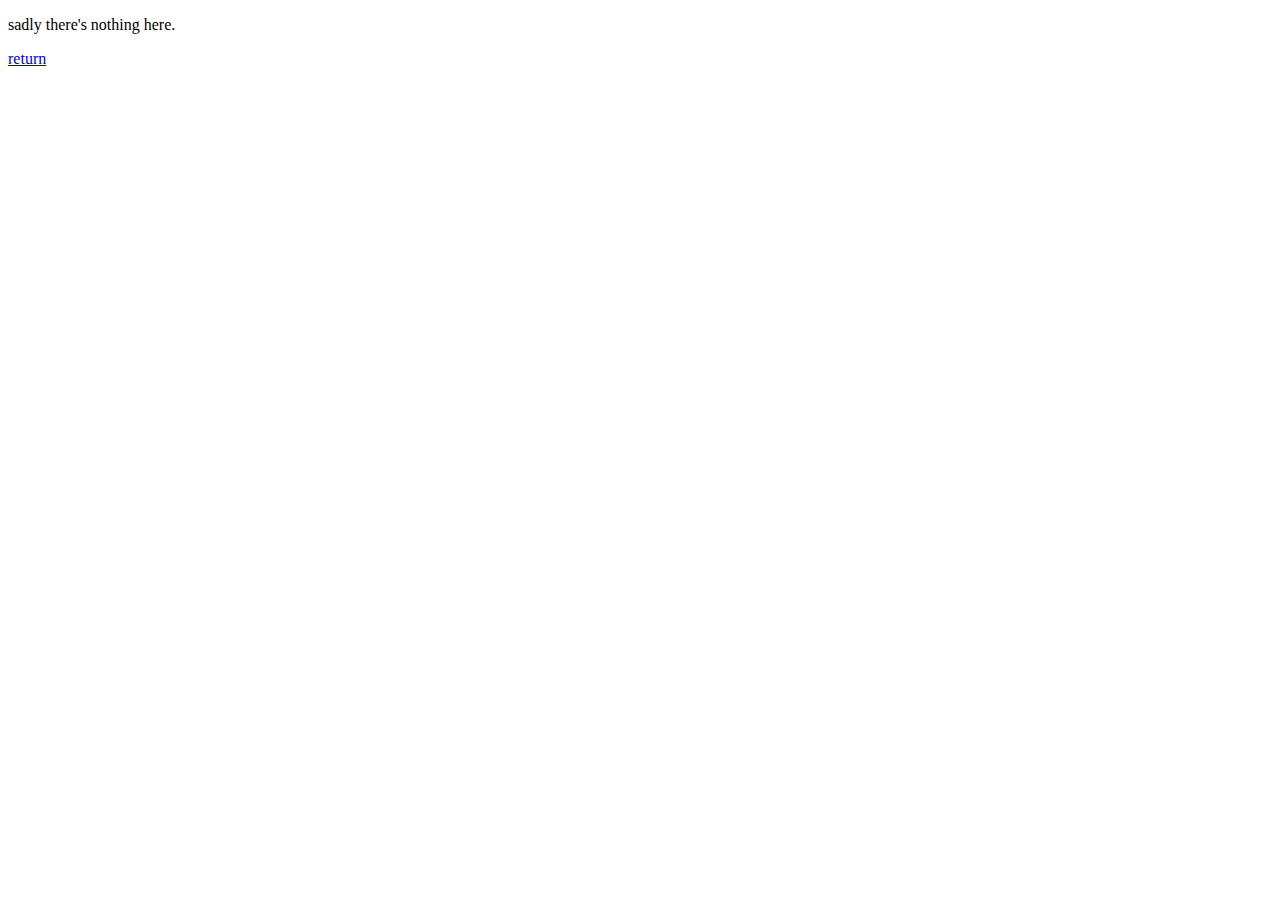
==== menu/menu.html @ 7d38db2b "Reapply "1st"" ====
<!DOCTYPE html>
<html lang="en">
<head>
    <meta charset="UTF-8">
    <meta name="viewport" content="width=device-width, initial-scale=1.0">
    <title>Congrats!</title>
</head>
<body>
    <p>sadly there's nothing here.</p>
    <a href="../restmenu.html">return</a>
</body>
</html>
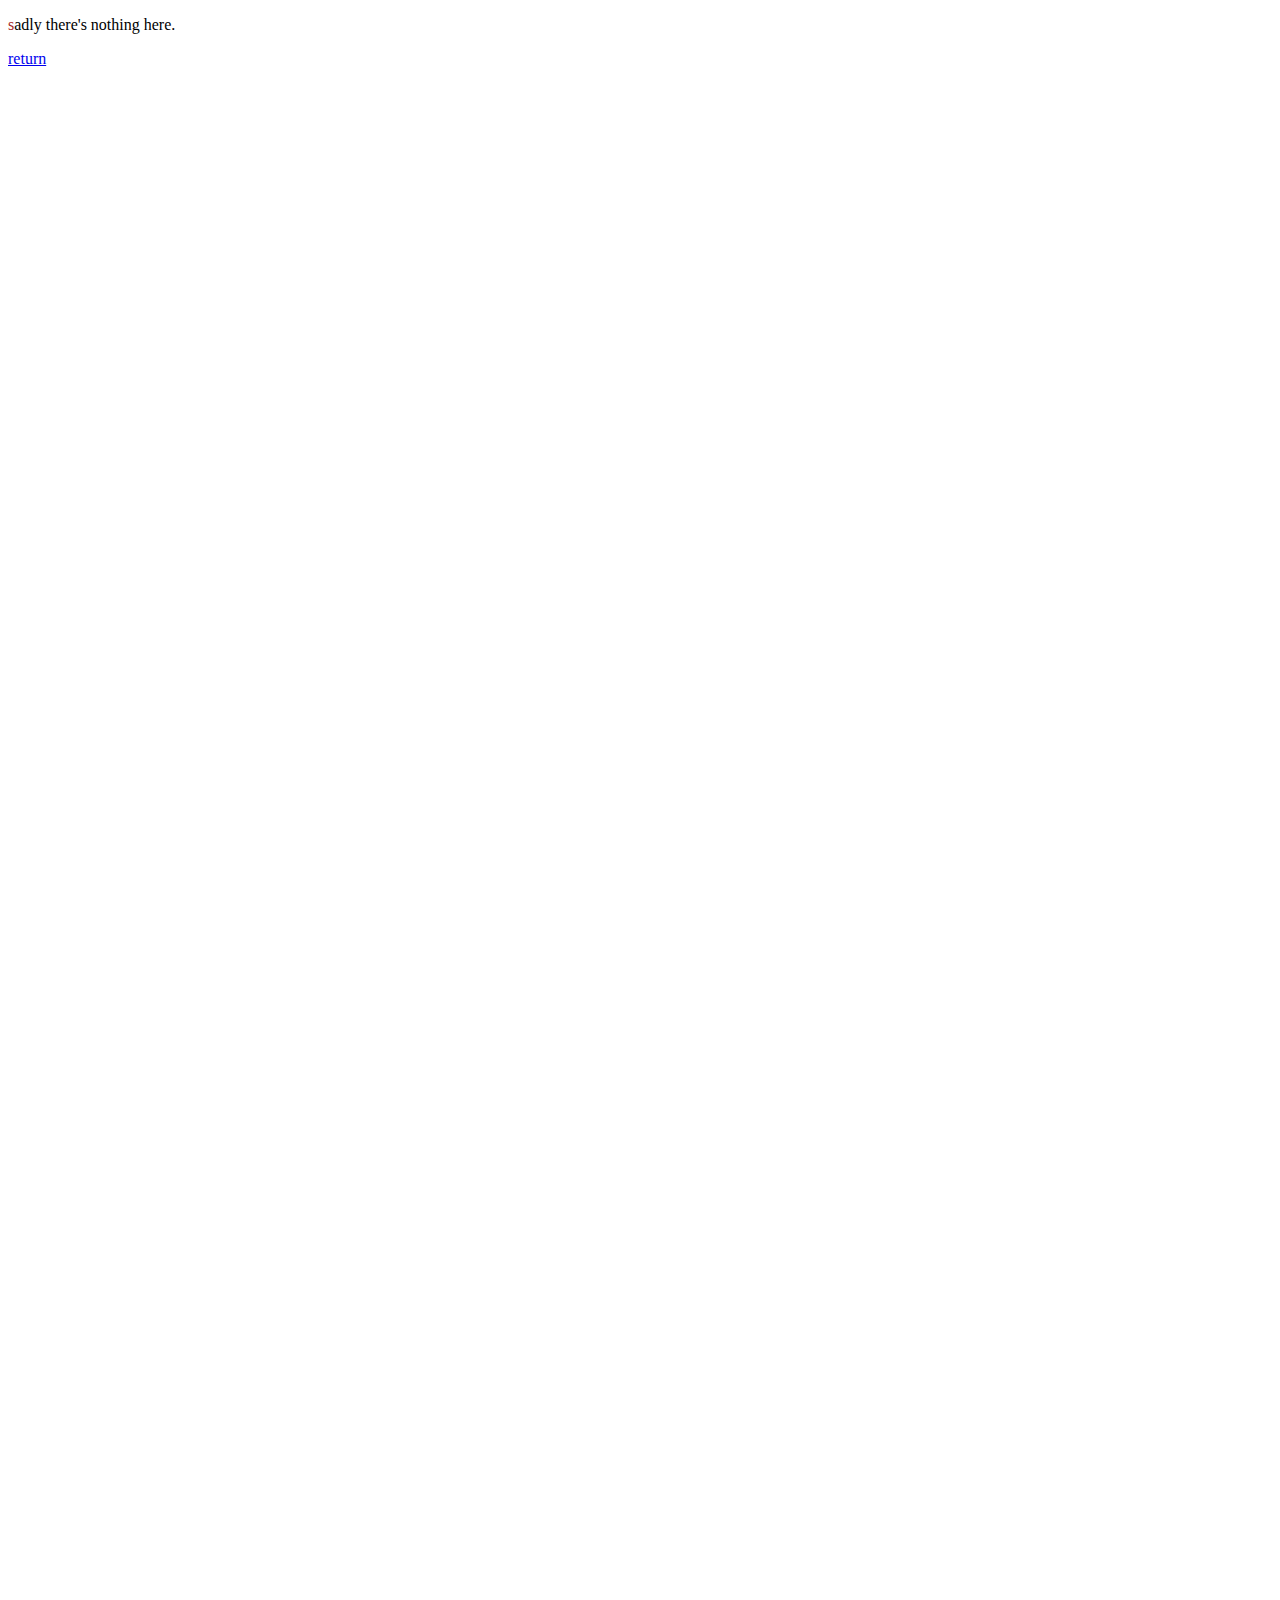
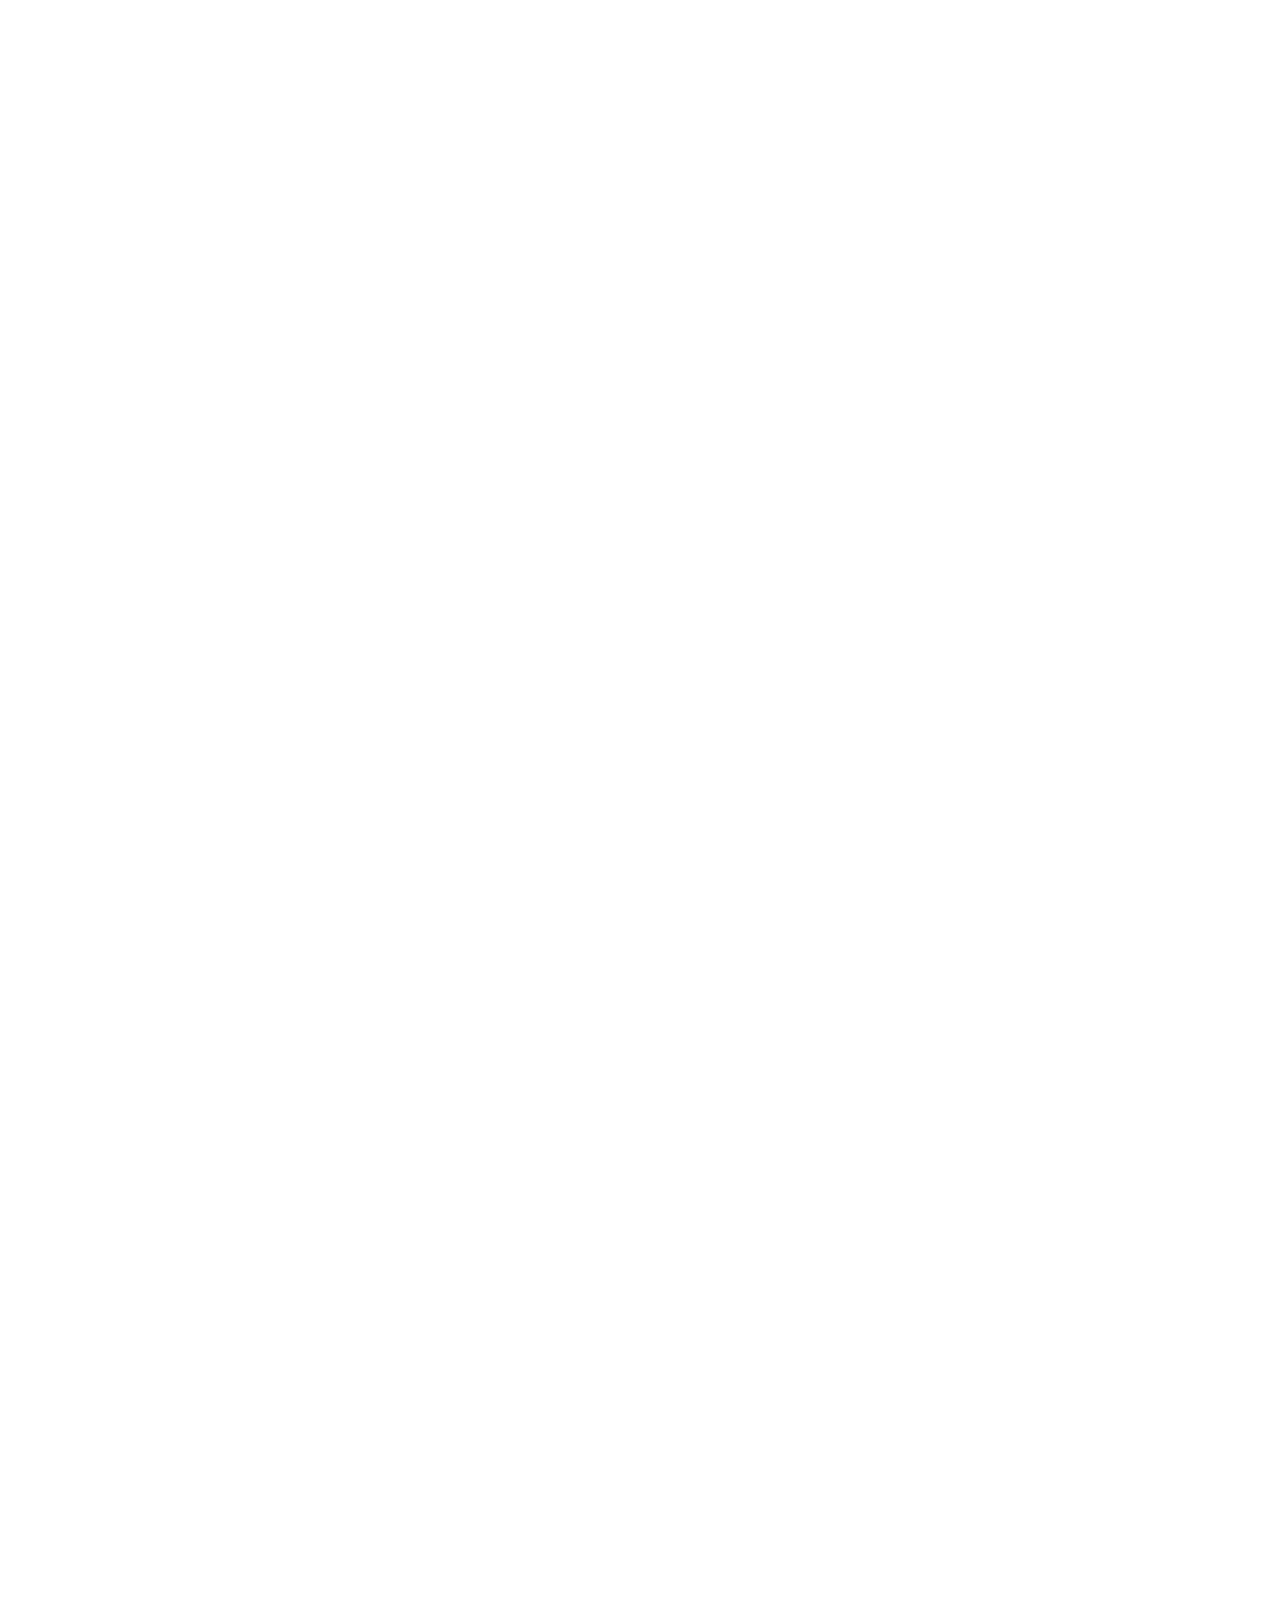
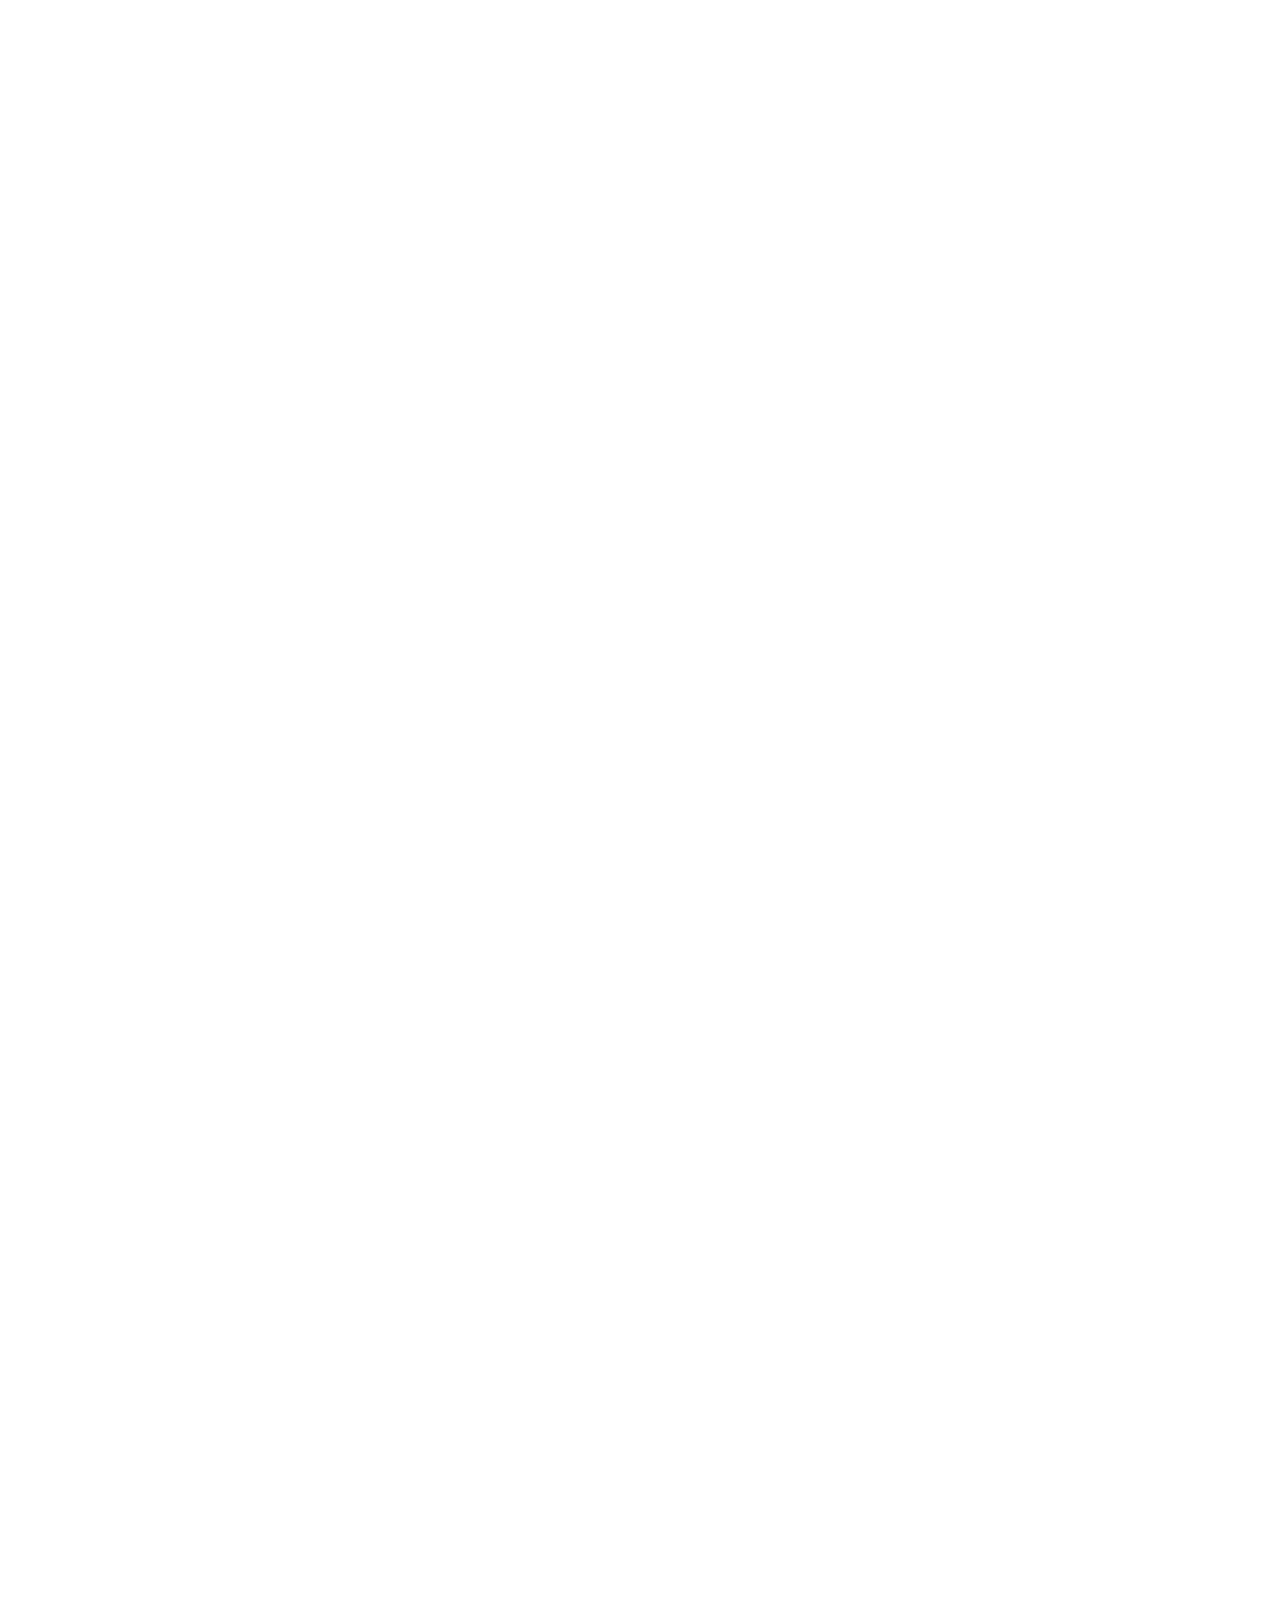
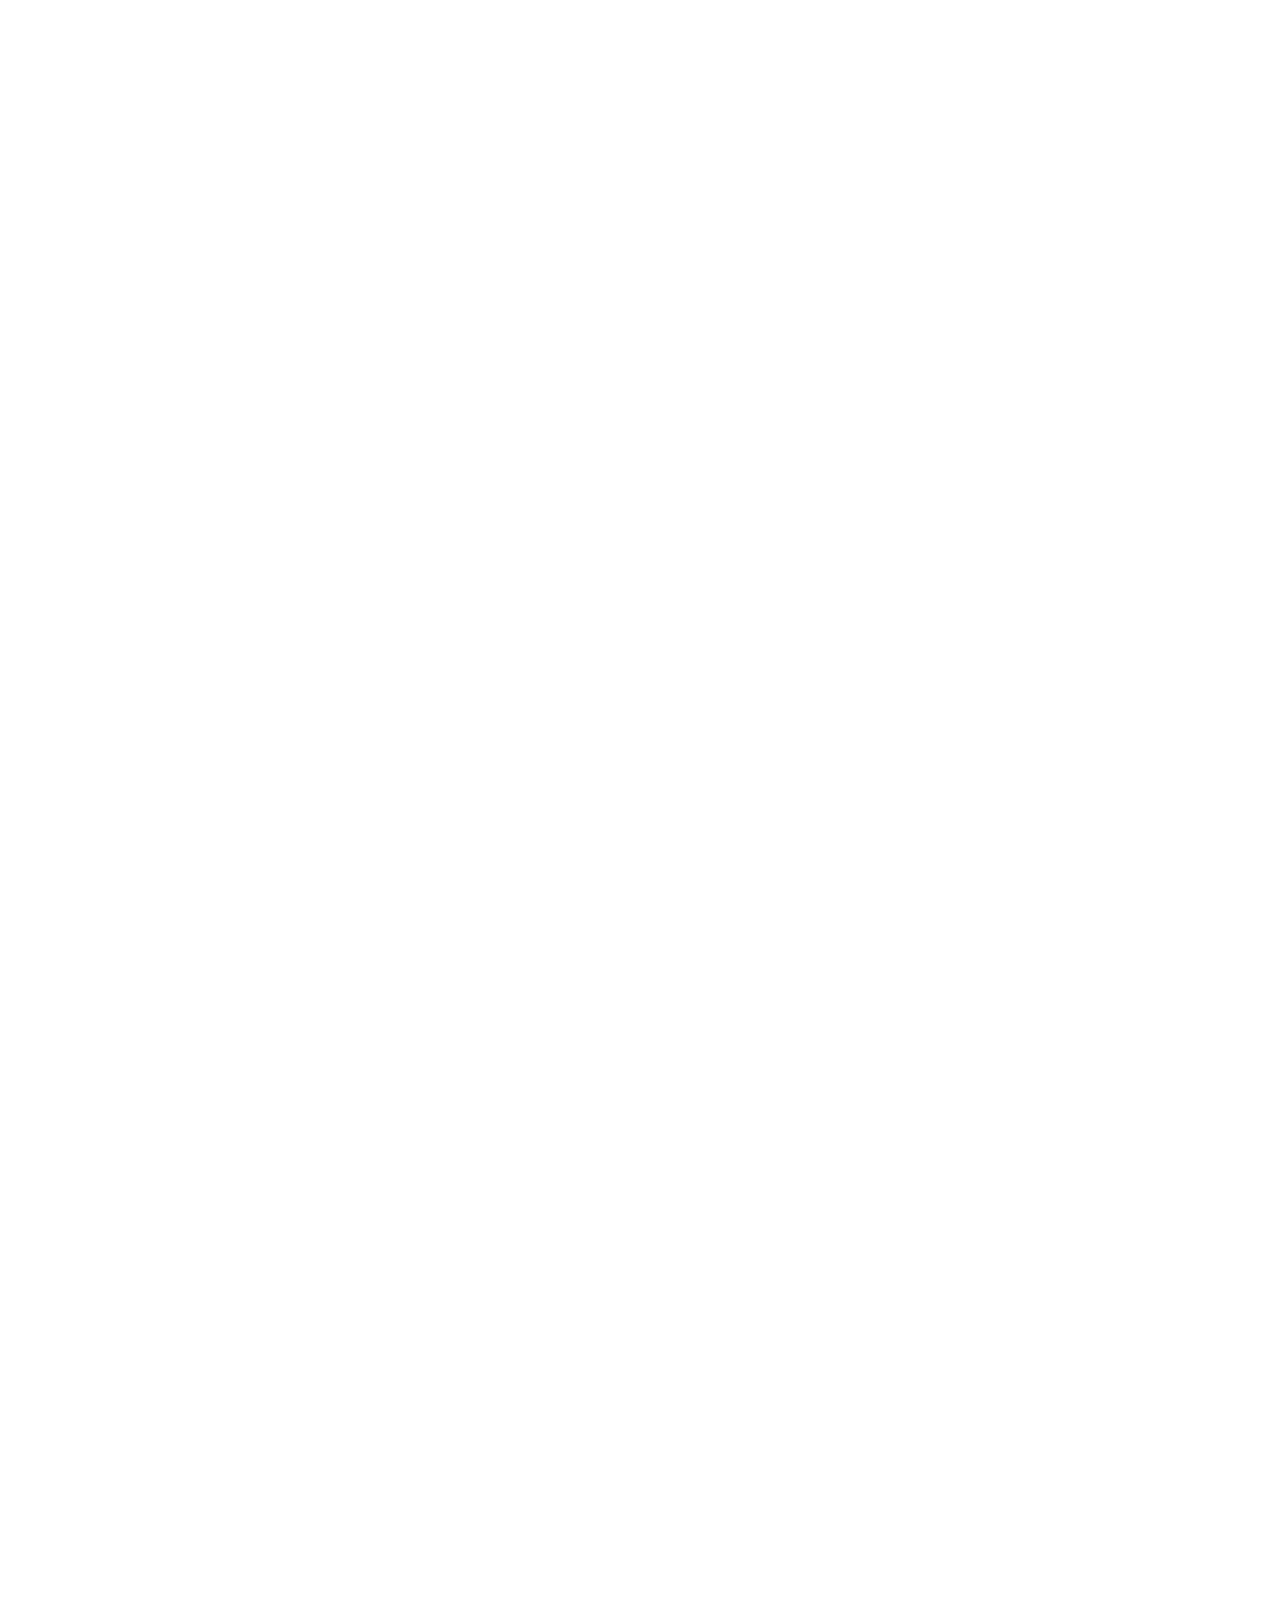
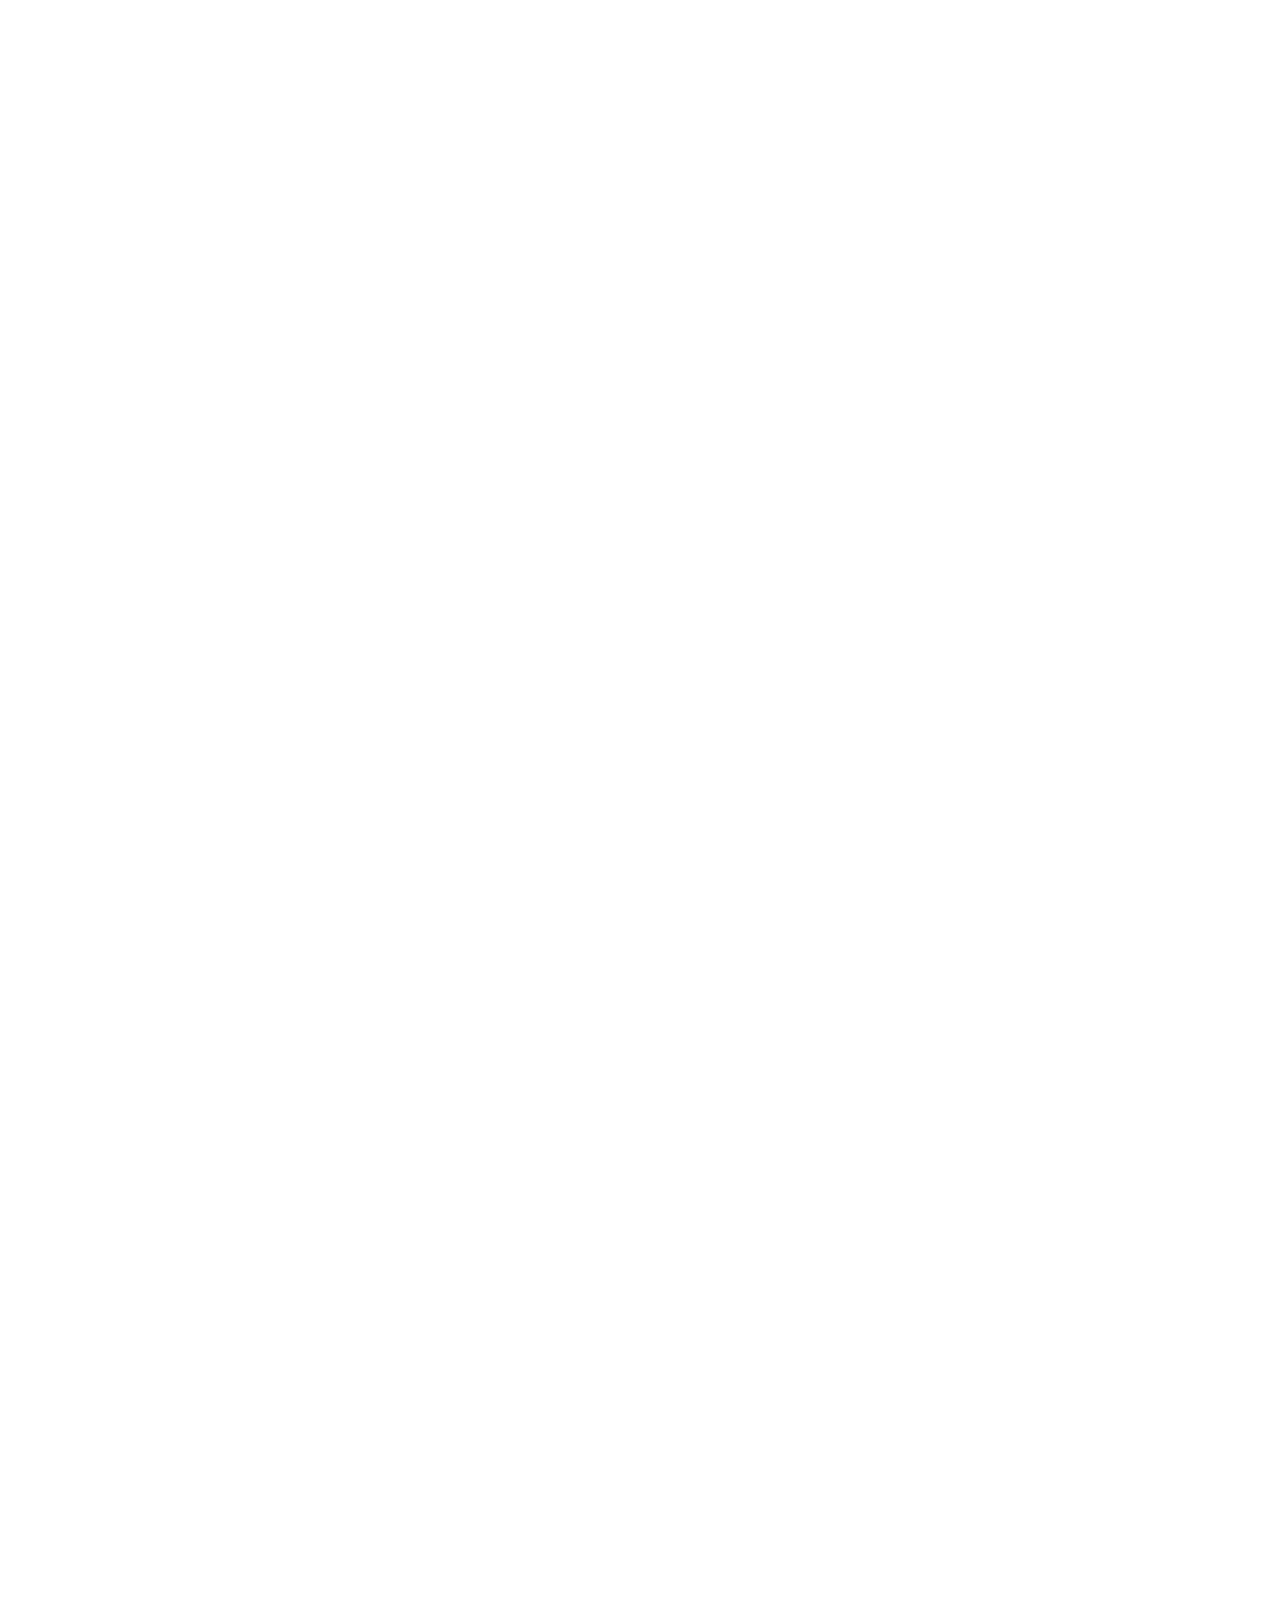
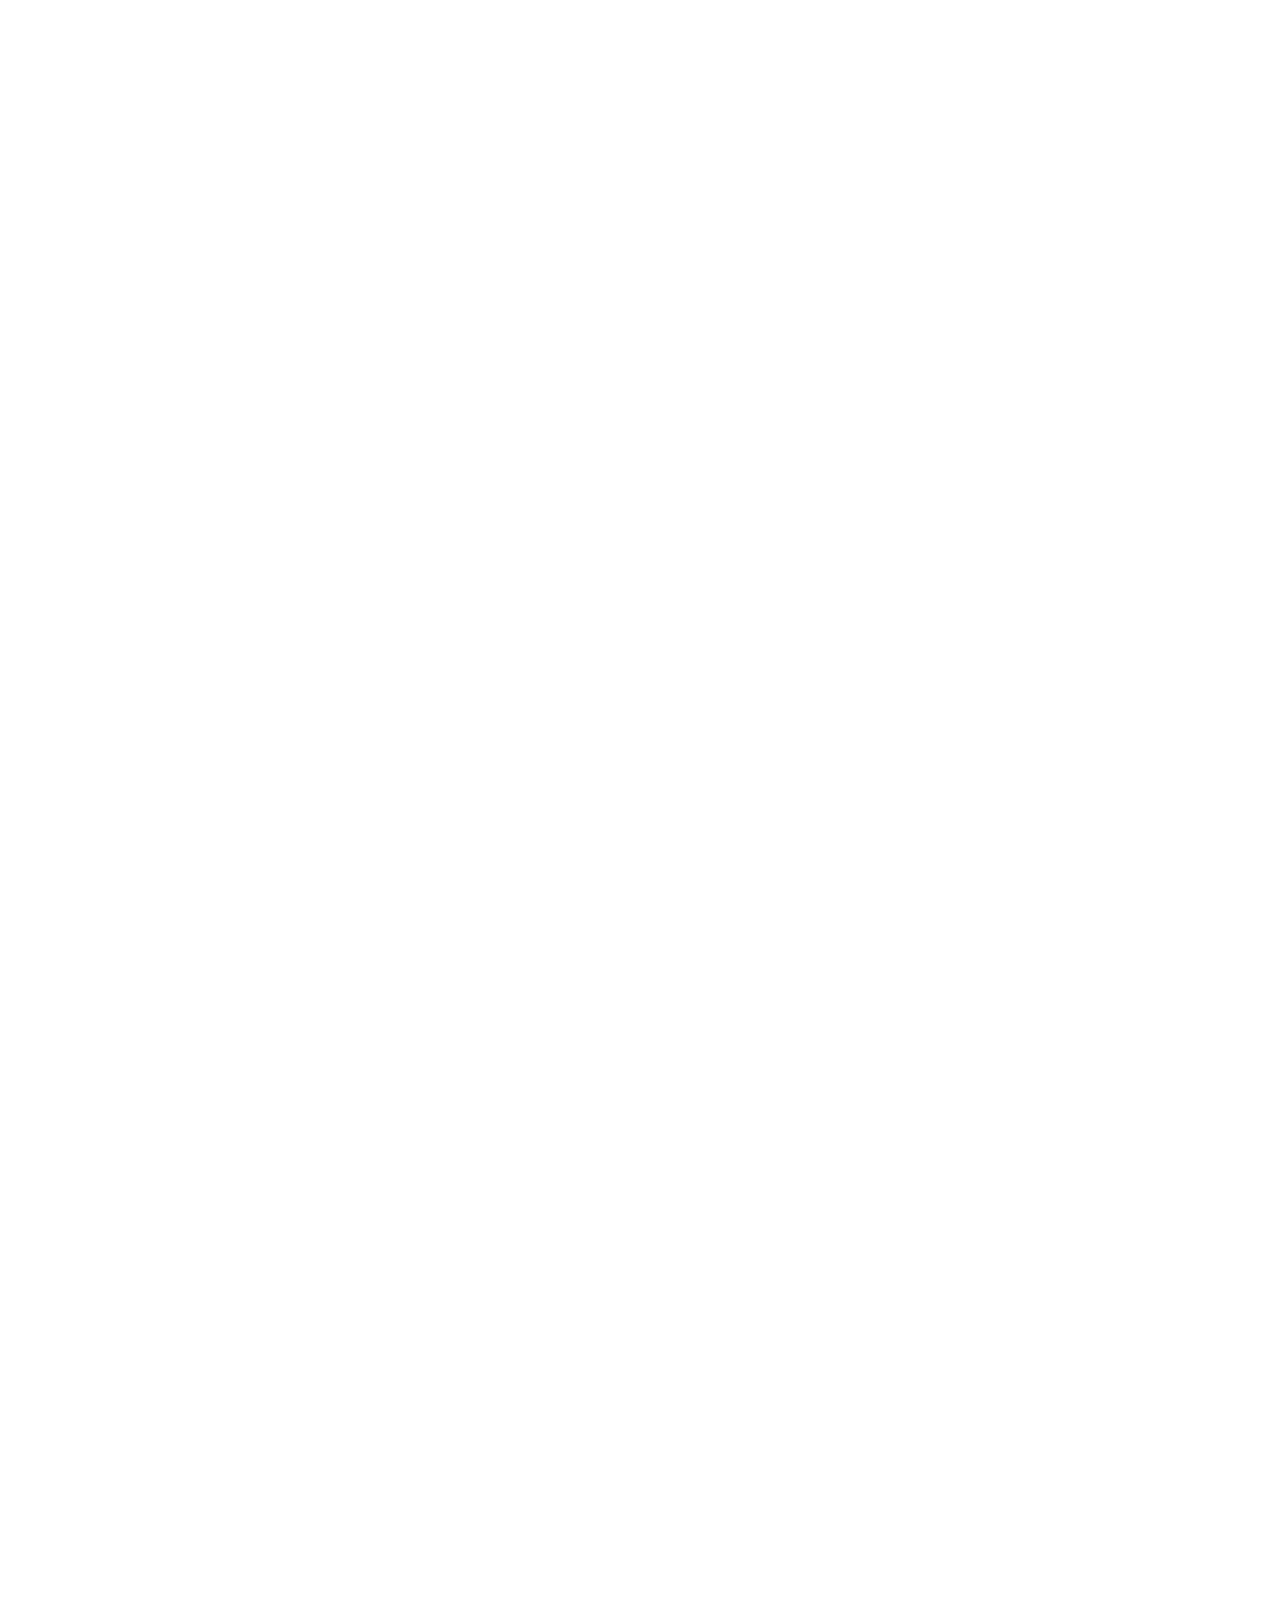
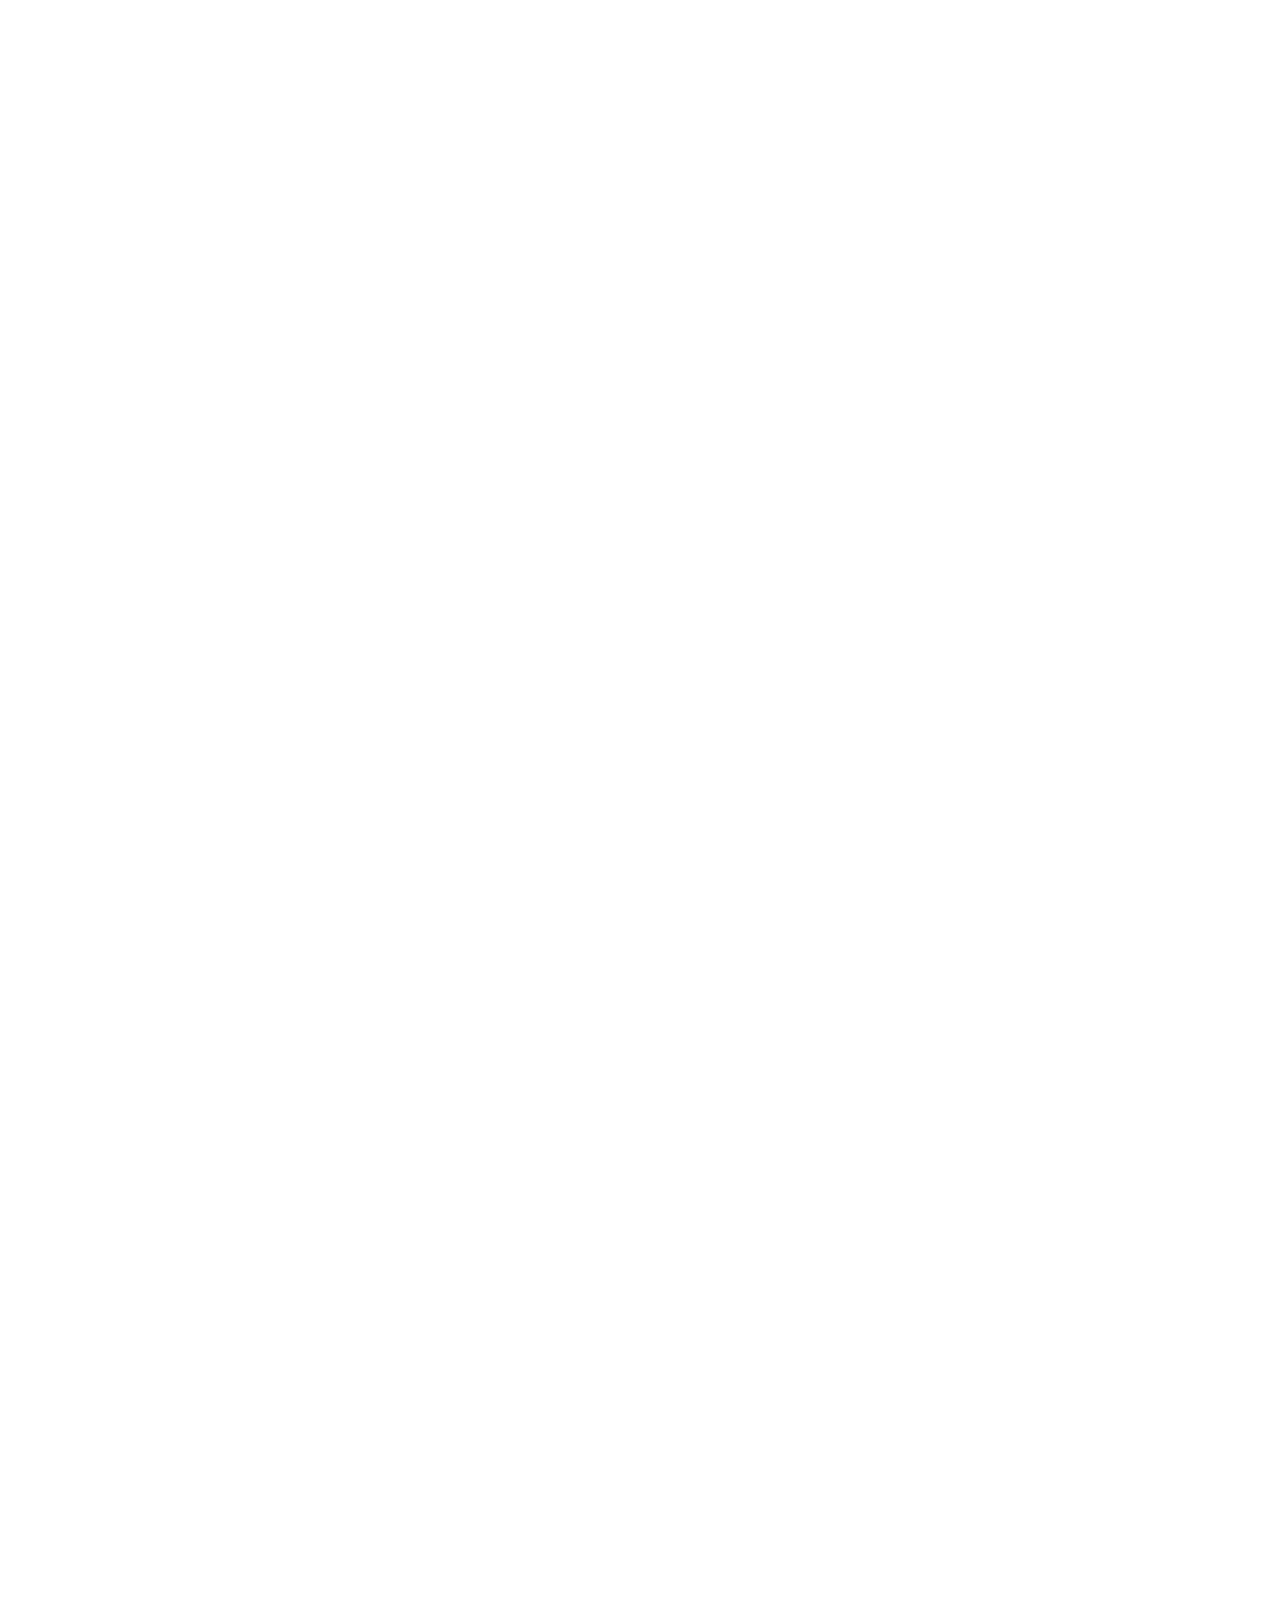
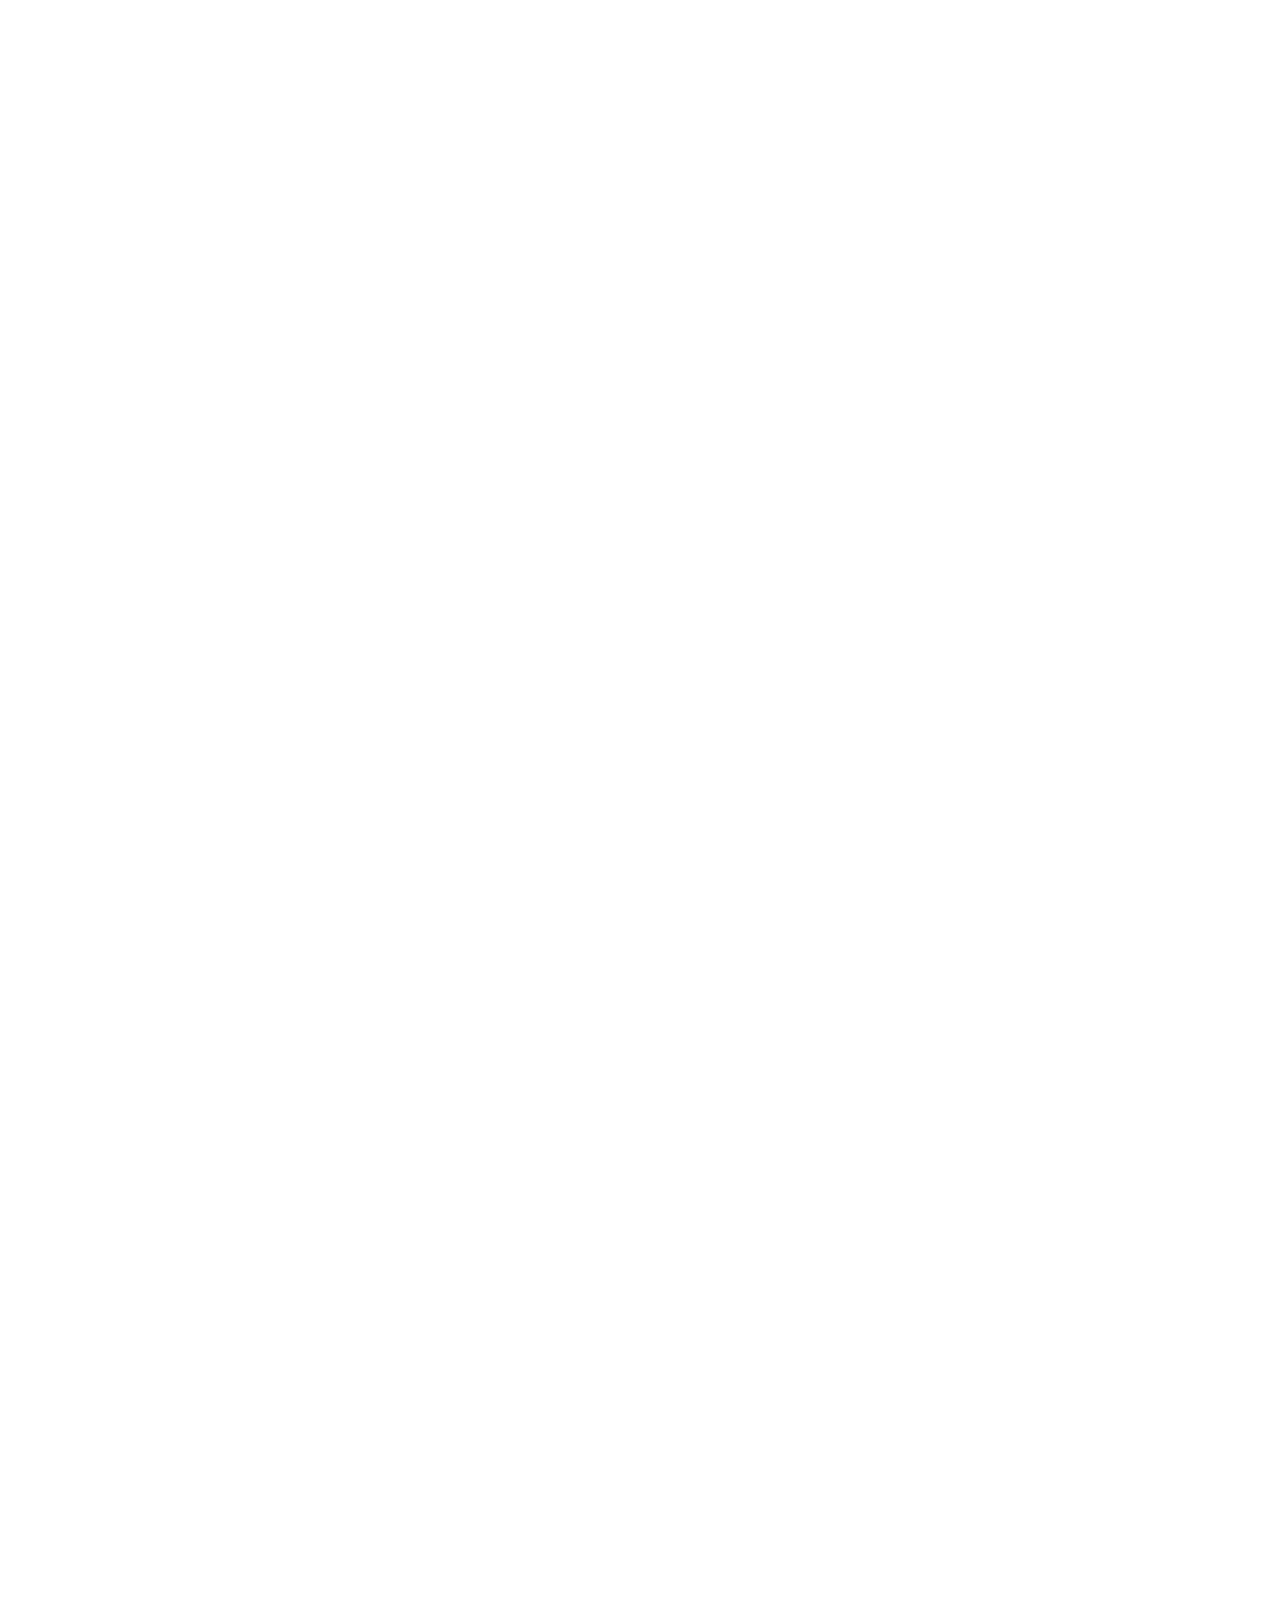
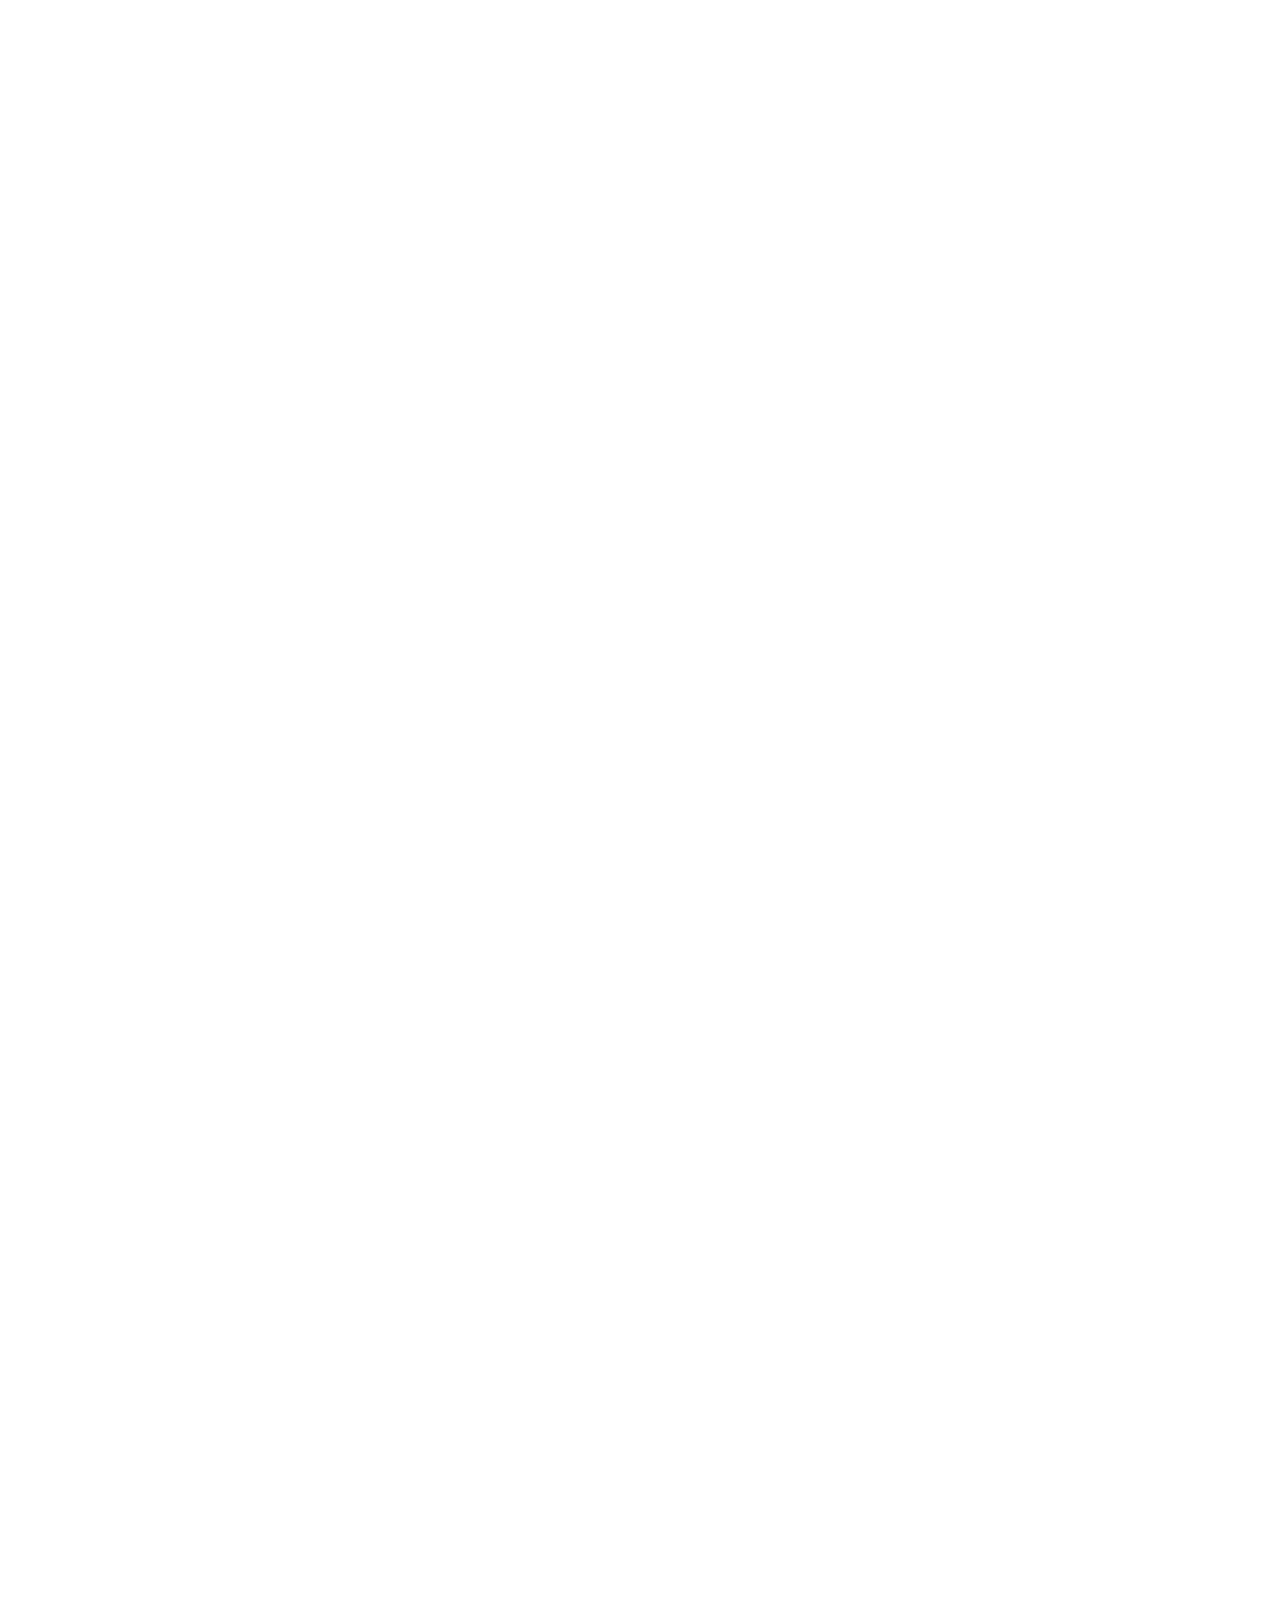
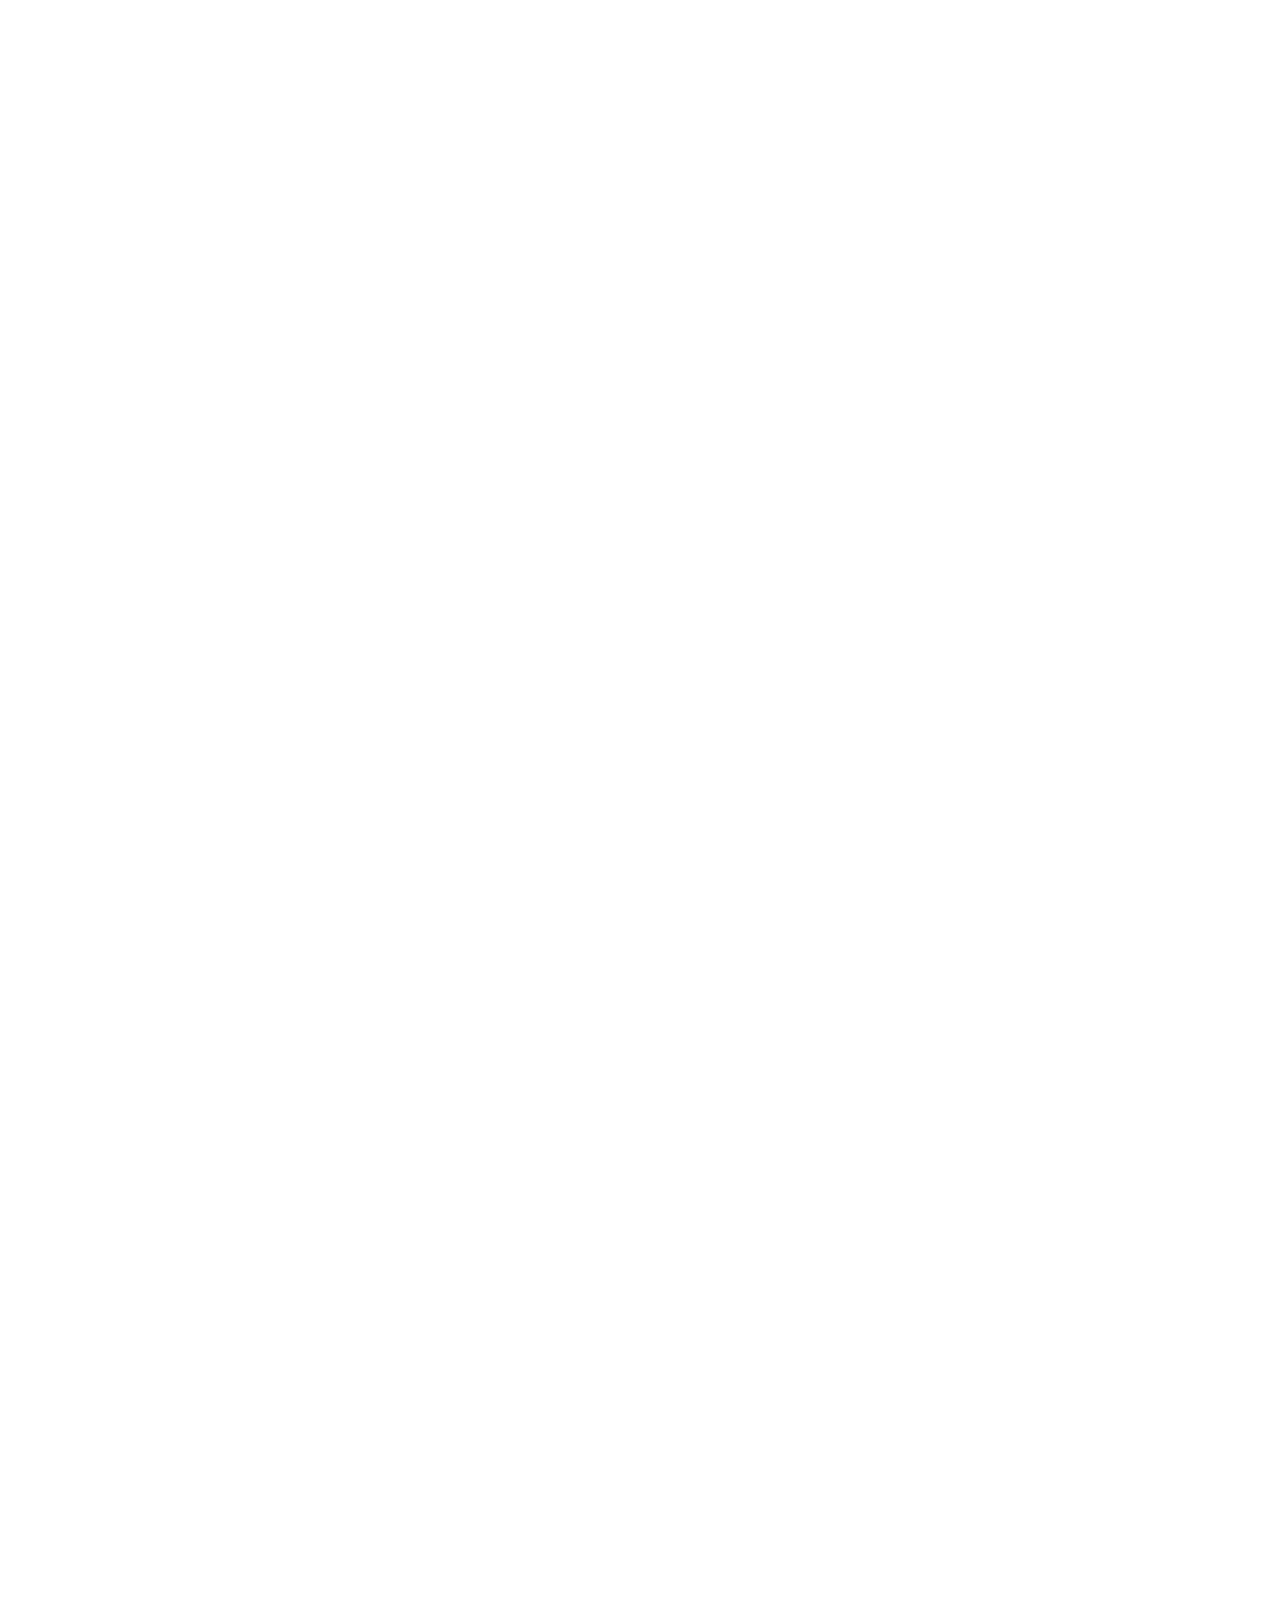
==== commit 44e481c9: "Version2" ====
--- a/menu/menu.html
+++ b/menu/menu.html
@@ -4,9 +4,13 @@
     <meta charset="UTF-8">
     <meta name="viewport" content="width=device-width, initial-scale=1.0">
     <title>Congrats!</title>
+    <link rel="stylesheet" href="menu.css">
 </head>
 <body>
-    <p>sadly there's nothing here.</p>
-    <a href="../restmenu.html">return</a>
+    <p id="top">sadly there's nothing here.</p>
+    <a href="#garbage">return</a>
+    <br><br><br><br><br><br><br><br><br><br><br><br><br><br><br><br><br><br><br><br><br><br><br><br><br><br><br><br><br><br><br><br><br><br><br><br><br><br><br><br><br><br><br><br><br><br><br><br><br><br><br><br><br><br><br><br><br><br><br><br><br><br><br><br><br><br><br><br><br><br><br><br><br><br><br><br><br><br><br><br><br><br><br><br><br><br><br><br><br><br><br><br><br><br><br><br><br><br><br><br><br><br><br><br><br><br><br><br><br><br><br><br><br><br><br><br><br><br><br><br><br><br><br><br><br><br><br><br><br><br><br><br><br><br><br><br><br><br><br><br><br><br><br><br><br><br><br><br><br><br><br><br><br><br><br><br><br><br><br><br><br><br><br><br><br><br><br><br><br><br><br><br><br><br><br><br><br><br><br><br><br><br><br><br><br><br><br><br><br><br><br><br><br><br><br><br><br><br><br><br><br><br><br><br><br><br><br><br><br><br><br><br><br><br><br><br><br><br><br><br><br><br><br><br><br><br><br><br><br><br><br><br><br><br><br><br><br><br><br><br><br><br><br><br><br><br><br><br><br><br><br><br><br><br><br><br><br><br><br><br><br><br><br><br><br><br><br><br><br><br><br><br><br><br><br><br><br><br><br><br><br><br><br><br><br><br><br><br><br><br><br><br><br><br><br><br><br><br><br><br><br><br><br><br><br><br><br><br><br><br><br><br><br><br><br><br><br><br><br><br><br><br><br><br><br><br><br><br><br><br><br><br><br><br><br><br><br><br><br><br><br><br><br><br><br><br><br><br><br><br><br><br><br><br><br><br><br><br><br><br><br><br><br><br><br><br><br><br><br><br><br><br><br><br><br><br><br><br><br><br><br><br><br><br><br><br><br><br><br><br><br><br><br><br><br><br><br><br><br><br><br><br><br><br><br><br><br><br><br><br><br><br><br><br><br><br><br><br><br><br><br><br><br><br><br><br><br><br><br><br><br><br><br><br><br><br><br><br><br><br><br><br><br><br><br><br><br><br><br><br><br><br><br><br><br><br><br><br><br><br><br><br><br><br><br><br><br><br><br><br><br><br><br><br><br><br><br><br><br><br><br><br><br><br><br><br><br><br><br><br><br><br><br><br><br><br><br><br><br><br><br><br><br><br><br><br><br><br><br><br><br><br><br><br><br><br><br><br><br><br><br><br><br><br><br><br><br><br><br><br><br><br><br><br><br><br><br><br><br><br><br><br><br><br><br><br><br><br><br><br><br><br><br><br><br><br><br><br><br><br><br><br><br><br><br><br><br><br><br><br><br><br><br><br><br><br><br><br><br><br><br><br><br><br><br><br><br><br><br><br><br><br><br><br><br><br><br><br><br><br><br><br><br><br><br><br><br><br><br><br><br><br><br><br><br><br><br><br><br><br><br><br><br><br><br><br><br><br><br><br><br><br><br><br><br><br><br><br><br><br><br><br><br><br><br><br><br><br><br><br><br><br><br><br><br><br><br><br><br><br><br><br><br><br><br><br><br><br><br><br><br><br><br><br><br><br><br><br><br><br><br><br><br><br><br><br><br><br><br><br><br><br><br><br><br><br><br><br><br><br><br><br><br><br><br><br><br><br><br><br><br><br><br><br><br><br><br><br><br><br><br><br><br><br><br><br><br><br><br><br><br><br><br><br><br><br><br><br><br><br><br><br><br><br><br><br><br><br><br><br><br><br><br><br><br><br><br><br><br><br><br><br><br><br><br><br><br><br><br><br><br><br><br><br><br><br><br><br><br><br><br><br><br><br><br><br><br><br><br><br><br><br><br><br><br><br><br><br><br><br><br><br><br><br><br><br><br><br><br><br><br><br><br><br><br><br><br><br><br><br><br><br><br><br><br><br><br><br><br><br><br><br><br><br><br><br><br><br><br><br><br><br><br><br><br><br><br><br><br><br><br><br><br><br><br><br><br><br><br><br><br><br><br><br><br><br><br><br><br><br><br><br><br><br><br><br><br><br><br><br><br><br><br><br><br><br><br><br><br><br><br><br><br><br><br><br><br><br><br><br><br><br><br><br><br><br><br><br><br><br><br><br><br><br><br><br><br><br><br><br><br><br><br><br><br><br><br><br><br><br><br><br><br><br><br><br><br><br><br><br><br><br><br><br><br><br><br><br><br><br><br><br><br><br><br><br><br><br><br><br><br><br><br><br><br><br><br><br><br><br><br><br><br><br><br><br><br><br><br><br><br><br><br><br><br><br><br><br><br><br><br><br><br><br><br><br><br><br><br><br><br><br><br><br><br><br><br><br><br><br><br><br><br><br><br><br><br><br><br><br><br><br><br><br><br><br><br><br><br><br><br><br><br><br><br><br><br><br><br><br><br><br><br><br><br><br><br><br><br><br><br><br><br><br><br><br><br><br><br><br><br><br><br><br><br><br><br><br><br><br><br><br><br><br><br><br><br><br><br><br><br><br><br><br><br><br><br><br><br><br><br><br><br><br><br><br><br><br><br><br><br><br><br><br><br><br><br><br><br><br><br><br><br><br><br><br><br><br><br><br><br><br><br><br><br><br><br><br><br><br><br><br><br><br><br><br><br><br><br><br><br><br><br><br><br><br><br><br><br><br><br><br><br><br><br><br><br><br><br><br><br><br><br><br><br><br><br><br><br><br><br><br><br><br><br><br><br><br><br><br><br><br><br><br><br><br><br><br><br><br><br><br><br><br><br><br><br><br><br><br><br><br><br><br><br><br><br><br><br><br><br><br><br><br><br><br><br><br><br><br><br><br><br><br><br><br><br><br><br><br><br><br><br><br><br><br><br><br><br><br><br><br><br><br><br><br><br><br><br><br><br><br><br><br><br><br><br><br><br><br><br><br><br><br><br><br><br><br><br><br><br><br><br><br><br><br><br><br><br><br><br><br><br><br><br><br><br><br><br><br><br><br><br><br><br><br><br><br><br><br><br><br><br><br><br><br><br><br><br><br><br><br><br><br><br><br><br><br><br><br><br><br><br><br><br><br><br><br><br><br><br><br><br><br><br><br><br><br><br><br><br><br><br><br><br><br><br><br><br><br><br><br><br><br><br><br><br><br><br><br><br><br><br><br><br><br><br><br><br><br><br><br><br><br><br><br><br><br><br><br><br><br><br><br><br><br><br><br><br><br><br><br><br><br><br><br><br><br><br><br><br><br><br><br><br><br><br><br><br><br><br><br><br><br><br><br><br><br><br><br><br><br><br><br><br><br><br><br><br><br><br><br><br><br><br><br><br><br><br><br><br><br><br><br><br><br><br><br><br><br><br><br><br><br><br><br><br><br><br><br><br><br><br><br><br><br><br><br><br><br><br><br><br><br><br><br><br><br><br><br><br><br><br><br><br><br><br><br><br><br><br><br><br><br><br><br><br><br><br><br><br><br><br><br><br><br><br><br><br><br><br><br><br><br><br><br><br><br><br><br><br><br><br><br><br><br><br><br><br><br><br><br><br><br><br><br><br><br><br><br><br><br><br><br><br><br><br><br><br><br><br><br><br><br><br><br><br><br><br><br><br><br><br><br><br><br><br><br><br><br><br><br><br><br><br><br><br><br><br><br><br><br><br><br><br><br><br><br><br><br><br><br><br><br><br><br><br><br><br><br><br><br><br><br><br><br><br><br><br><br><br><br><br><br><br><br><br><br><br><br><br><br><br><br><br><br><br><br><br><br><br><br><br><br><br><br><br><br><br><br><br><br><br><br><br><br><br><br><br><br><br><br><br><br><br><br><br><br><br><br><br><br><br><br><br><br><br><br><br><br><br><br><br><br><br><br><br><br><br><br><br><br><br><br><br><br><br><br><br><br><br><br><br><br><br><br><br><br><br><br><br><br><br><br><br><br><br><br><br><br><br><br><br><br><br><br><br><br><br><br><br><br><br><br><br><br><br><br><br><br><br><br><br><br><br><br><br><br><br><br><br><br><br><br><br><br><br><br><br><br><br><br><br><br><br><br><br><br><br><br><br><br><br><br><br><br><br><br><br><br><br><br><br><br><br><br><br><br><br><br><br><br><br><br><br><br><br><br><br><br><br><br><br><br><br><br><br><br><br><br><br><br><br><br><br><br><br><br><br><br><br><br><br><br><br><br><br><br><br><br><br><br><br><br><br><br><br><br><br><br><br><br><br><br><br><br><br><br><br><br><br><br><br><br><br><br><br><br><br><br><br><br><br><br><br><br><br><br><br><br><br><br><br><br><br><br><br><br><br><br><br><br><br><br><br><br><br><br><br><br><br><br><br><br><br><br><br><br><br><br><br><br><br><br><br><br><br><br><br><br><br><br><br><br><br><br><br><br><br><br><br><br><br><br><br><br><br><br><br><br><br><br><br><br><br><br><br><br><br><br><br><br><br><br><br><br><br><br><br><br><br><br><br><br><br><br><br><br><br><br><br><br><br><br><br><br><br><br><br><br><br><br><br><br><br><br><br><br><br><br><br><br><br><br><br><br><br><br><br><br><br><br><br><br><br><br><br><br><br><br><br><br><br><br><br><br><br><br><br><br><br><br><br><br><br><br><br><br><br><br><br><br><br><br><br><br><br><br><br><br><br><br><br><br><br><br><br><br><br><br><br><br><br><br><br><br><br><br><br><br><br><br><br><br><br><br><br><br><br><br><br><br><br><br><br><br><br><br><br><br><br><br><br><br><br><br><br><br><br><br><br><br><br><br><br><br><br><br><br><br><br><br><br><br><br><br><br><br><br><br><br><br><br><br><br><br><br><br><br><br><br><br><br><br><br><br><br><br><br><br><br><br><br><br><br><br><br><br><br><br><br><br><br><br><br><br><br><br><br><br><br><br><br><br><br><br><br><br><br><br><br><br><br><br><br><br><br><br><br><br><br><br><br><br><br><br><br><br><br><br><br><br><br><br><br><br><br><br><br><br><br><br><br><br><br><br><br><br><br><br><br><br><br><br><br><br><br><br><br><br><br><br><br><br><br><br><br><br><br><br><br><br><br><br><br><br><br><br><br><br><br><br><br><br><br><br><br><br><br><br><br><br><br><br><br><br><br><br><br><br><br><br><br><br><br><br><br><br><br><br><br><br><br><br><br><br><br><br><br><br><br><br><br><br><br><br><br><br><br><br><br><br><br><br><br><br><br><br><br><br><br><br><br><br><br><br><br><br><br><br><br><br><br><br><br><br><br><br><br><br><br><br><br><br><br><br><br><br><br><br><br><br><br><br><br><br><br><br><br><br><br><br><br><br><br><br><br><br><br><br><br><br><br><br><br><br><br><br><br><br><br><br><br><br><br><br><br><br><br><br><br><br><br><br><br><br><br><br><br><br><br><br><br><br><br><br><br><br><br><br><br><br><br><br><br><br><br><br><br><br><br><br><br><br><br><br><br><br><br><br><br><br><br><br><br><br><br><br><br><br><br><br><br><br><br><br><br><br><br><br><br><br><br><br><br><br><br><br><br><br><br><br><br><br><br><br><br><br><br><br><br><br><br><br><br><br><br><br><br><br><br><br><br><br><br><br><br><br><br><br><br><br><br><br><br><br><br><br><br><br><br><br><br><br><br><br><br><br><br><br><br><br><br><br><br><br><br><br><br><br><br><br><br><br><br><br><br><br><br><br><br><br><br><br><br><br><br><br><br><br><br><br><br><br><br><br><br><br><br><br><br><br><br><br><br><br><br><br><br><br><br><br><br><br><br><br><br><br><br><br><br><br><br><br><br><br><br><br><br><br><br><br><br><br><br><br><br><br><br><br><br><br><br><br><br><br><br><br><br><br><br><br><br><br><br><br><br><br><br><br><br><br><br><br><br><br><br><br><br><br><br><br><br><br><br><br><br><br><br><br><br><br><br><br><br><br><br><br><br><br><br><br><br><br><br><br><br><br><br><br><br><br><br><br><br><br><br><br><br><br><br><br><br><br><br><br><br><br><br><br><br><br><br><br><br><br><br><br><br><br><br><br><br><br><br><br><br><br><br><br><br><br><br><br><br><br><br><br><br><br><br><br><br><br><br><br><br><br><br><br><br><br><br><br><br><br><br><br><br><br><br><br><br><br><br><br><br><br><br><br><br><br><br><br><br><br><br><br><br><br><br><br><br><br><br><br><br><br><br><br><br><br><br><br><br><br><br><br><br><br><br><br><br><br><br><br><br><br><br><br><br><br><br><br><br><br><br><br><br><br><br><br><br><br><br><br><br><br><br><br><br><br><br><br><br><br><br><br><br><br><br><br><br><br><br><br><br><br><br><br><br><br><br><br><br><br><br><br><br><br><br><br><br><br><br><br><br><br><br><br><br><br><br><br><br><br><br><br><br><br><br><br><br><br><br><br><br><br><br><br><br><br><br><br><br><br><br><br><br><br><br><br><br><br><br><br><br><br><br><br><br><br><br><br><br><br><br><br><br><br><br><br><br><br><br><br><br><br><br><br><br><br><br><br><br><br><br><br><br><br><br><br><br><br><br><br><br><br><br><br><br><br><br><br><br><br><br><br><br><br><br><br><br><br><br><br><br><br><br><br><br><br><br><br><br><br><br><br><br><br><br><br><br><br><br><br><br><br><br><br><br><br><br><br><br><br><br><br><br><br><br><br><br><br><br><br><br><br><br><br><br><br><br><br><br><br><br><br><br><br><br><br><br><br><br><br><br><br><br><br><br><br><br><br><br><br><br><br><br><br><br><br><br><br><br><br><br><br><br><br><br><br><br><br><br><br><br><br><br><br><br><br><br><br><br><br><br><br><br><br><br><br><br><br><br><br><br><br><br><br><br><br><br><br><br><br><br><br><br><br><br><br><br><br><br><br><br><br><br><br><br><br><br><br><br><br><br><br><br><br><br><br><br><br><br><br><br><br><br><br><br><br><br><br><br><br><br><br><br><br><br><br><br><br><br><br><br><br><br><br><br><br><br><br><br><br><br><br><br><br><br><br><br><br><br><br><br><br><br><br><br><br><br><br><br><br><br><br><br><br><br><br><br><br><br><br><br><br><br><br><br><br><br><br><br><br><br><br><br><br><br><br><br><br><br><br><br><br><br><br><br><br><br><br><br><br><br><br><br><br><br><br><br><br><br><br><br><br><br><br><br><br><br><br><br><br><br><br><br><br><br><br><br><br><br><br><br><br><br><br><br><br><br><br><br><br><br><br><br><br><br><br><br><br><br><br><br><br><br><br><br><br><br><br><br><br><br><br><br><br><br><br><br><br><br><br><br><br><br><br><br><br><br><br><br><br><br><br><br><br><br><br><br><br><br><br><br><br><br><br><br><br><br><br><br><br><br><br><br><br><br><br><br><br><br><br><br><br><br><br><br><br><br><br><br><br><br><br><br><br><br><br><br><br><br><br><br><br><br><br><br><br><br><br><br><br><br><br><br><br><br><br><br><br><br><br><br><br><br><br><br><br><br><br><br><br><br><br><br><br><br><br><br><br><br><br><br><br><br><br><br><br><br><br><br><br><br><br><br><br>
+    <p id="garbage">Just kidding. still nothing.</p>
+    <a href="#top">return</a>
 </body>
 </html>--- a/menu/menu.css
+++ b/menu/menu.css
@@ -0,0 +1,3 @@
+#top::first-letter{
+    color: brown;
+}